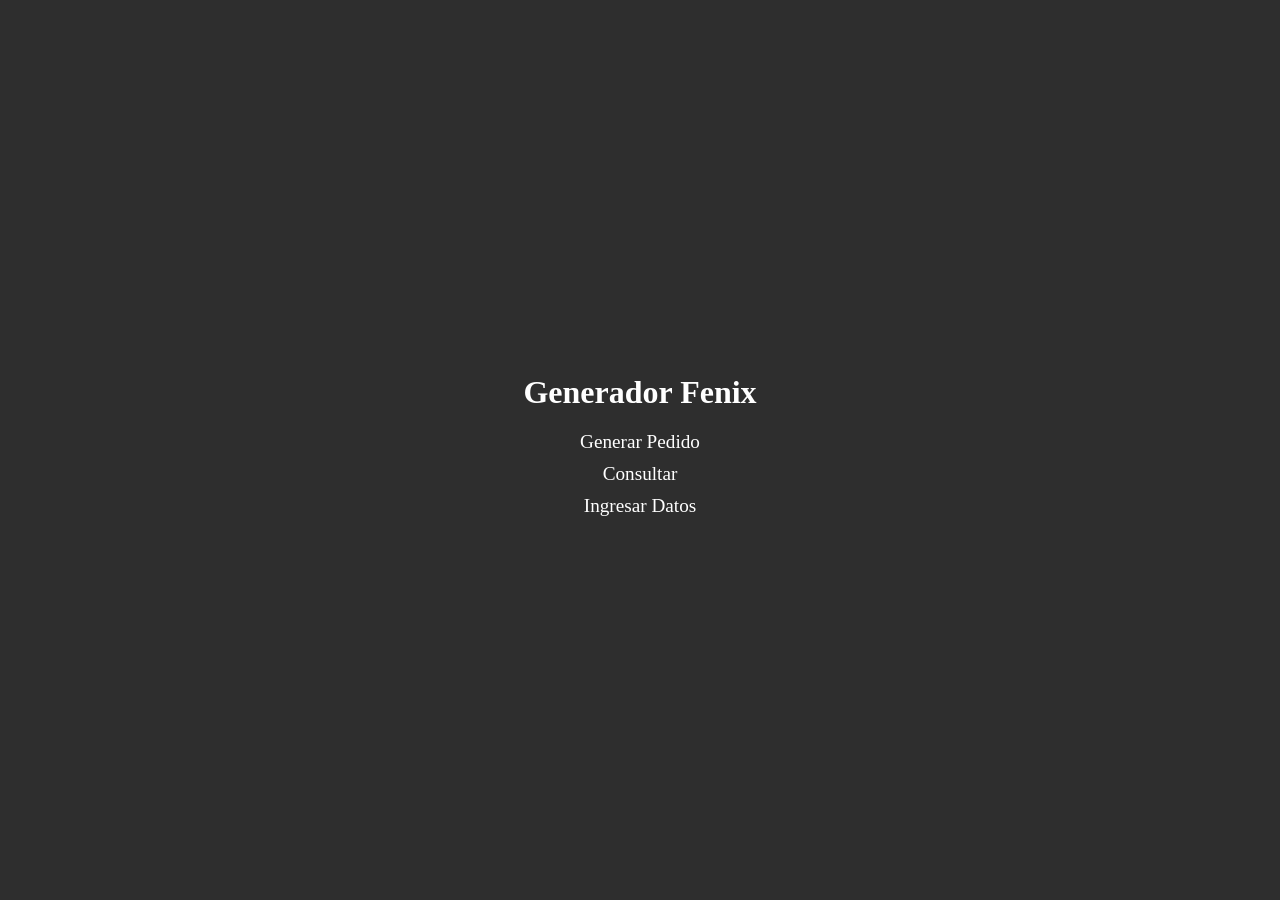
==== index.html @ bcee6f9f "Commit inicial" ====
<!DOCTYPE html>
<html lang="es">
<head>
    <meta charset="UTF-8">
    <meta name="viewport" content="width=device-width, initial-scale=1.0">
    <title>Generador Fenix</title>
    <link rel="stylesheet" href="./css/index.css">
</head>
<body>
    <section class="principal">
        <h1 class="titulo">Generador Fenix</h1>
        <div class="apartados">
            <ul>
                <li><a href="./generarPedido.html">Generar Pedido</a></li>
                <li><a href="./consultar.html">Consultar</a></li>
                <li><a href="./ingresarDatos.html">Ingresar Datos</a></li>
            </ul>
        </div>
    </section>
</body>
</html>
---- css/index.css ----
/* Fondo oscuro para toda la página */
* {
    background-color: rgb(46, 46, 46);
    margin: 0;
    padding: 0;
    box-sizing: border-box;
}

body, html {
    height: 100%; /* Asegura que el contenido ocupe toda la pantalla */
    display: flex;
    justify-content: center; /* Centra horizontalmente */
    align-items: center; /* Centra verticalmente */
}

.principal {
    text-align: center; /* Centra el texto dentro de la sección */
    color: white; /* Texto blanco para visibilidad */
}

.titulo {
    font-size: 2em; /* Tamaño más grande para el título */
    margin-bottom: 20px; /* Espaciado inferior */
}

ul {
    list-style-type: none; /* Elimina las viñetas */
    padding: 0;
    margin: 0;
}

ul li {
    margin: 10px 0; /* Espaciado entre los elementos */
}

a {
    text-decoration: none; /* Elimina el subrayado de los enlaces */
    color: white; /* Color blanco para los enlaces */
    font-size: 1.2em; /* Aumenta ligeramente el tamaño del texto */
}

a:hover {
    color: rgb(255, 165, 0); /* Cambia el color al pasar el mouse */
}
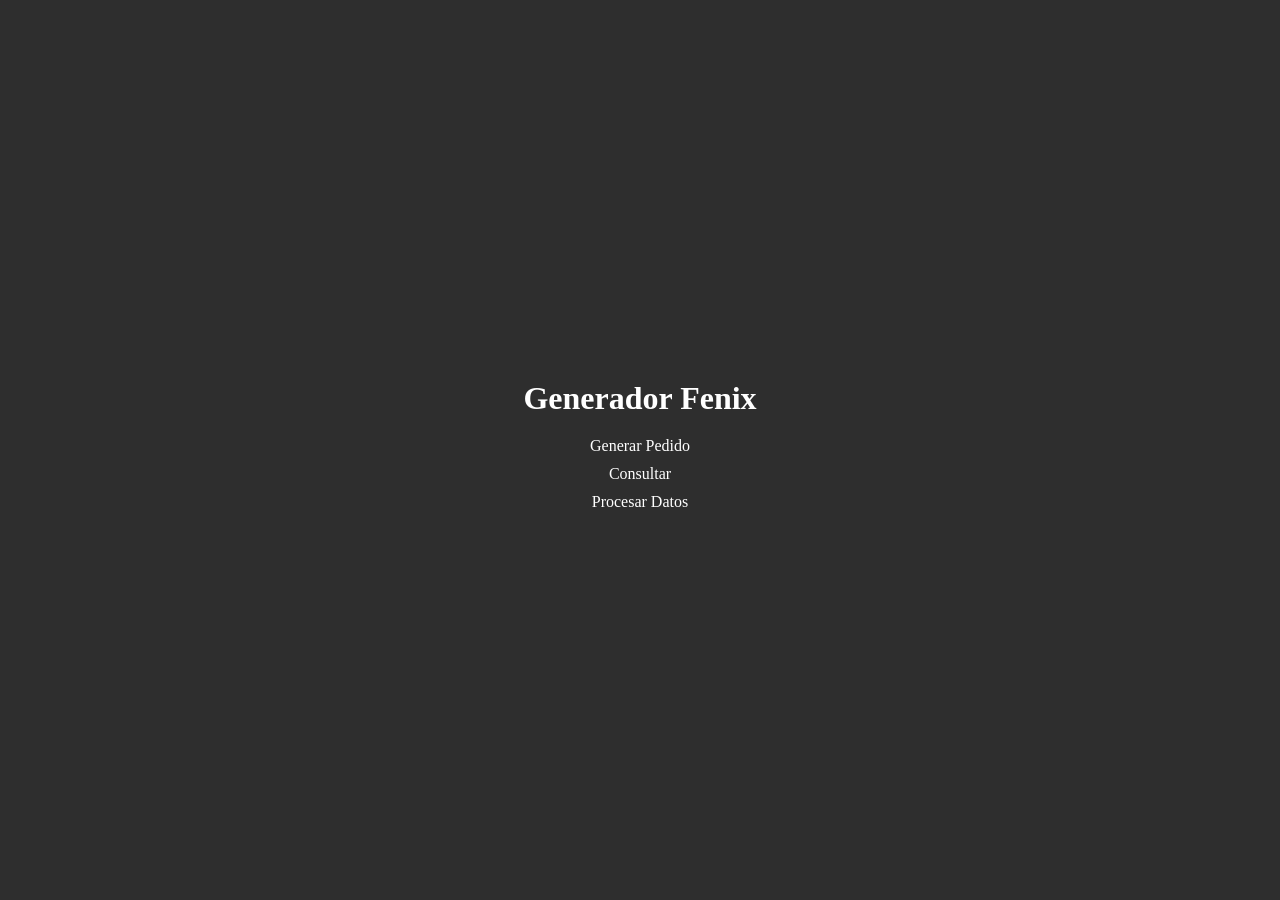
==== commit 2ab6fa11: "Se agrego funcionalidad traer datos por medio del id en el formulario" ====
--- a/index.html
+++ b/index.html
@@ -13,7 +13,7 @@
             <ul>
                 <li><a href="./generarPedido.html">Generar Pedido</a></li>
                 <li><a href="./consultar.html">Consultar</a></li>
-                <li><a href="./ingresarDatos.html">Ingresar Datos</a></li>
+                <li><a href="./ingresarDatos.html">Procesar Datos</a></li>
             </ul>
         </div>
     </section>
--- a/css/index.css
+++ b/css/index.css
@@ -1,4 +1,3 @@
-/* Fondo oscuro para toda la página */
 * {
     background-color: rgb(46, 46, 46);
     margin: 0;
@@ -7,38 +6,41 @@
 }
 
 body, html {
-    height: 100%; /* Asegura que el contenido ocupe toda la pantalla */
+    height: 100%;
     display: flex;
-    justify-content: center; /* Centra horizontalmente */
-    align-items: center; /* Centra verticalmente */
+    justify-content: center;
+    align-items: center;
 }
 
+
 .principal {
-    text-align: center; /* Centra el texto dentro de la sección */
-    color: white; /* Texto blanco para visibilidad */
+    text-align: center;
+    color: white;
 }
 
 .titulo {
-    font-size: 2em; /* Tamaño más grande para el título */
-    margin-bottom: 20px; /* Espaciado inferior */
+    font-size: 2em;
+    margin-bottom: 20px;
 }
 
 ul {
-    list-style-type: none; /* Elimina las viñetas */
+    list-style-type: none;
     padding: 0;
     margin: 0;
 }
 
 ul li {
-    margin: 10px 0; /* Espaciado entre los elementos */
+    margin: 10px 0;
 }
 
 a {
-    text-decoration: none; /* Elimina el subrayado de los enlaces */
-    color: white; /* Color blanco para los enlaces */
-    font-size: 1.2em; /* Aumenta ligeramente el tamaño del texto */
+    text-decoration: none;
+    color: white;
+    font-size: 16px;
 }
 
 a:hover {
-    color: rgb(255, 165, 0); /* Cambia el color al pasar el mouse */
+    color: rgb(255, 165, 0);
 }
+
+
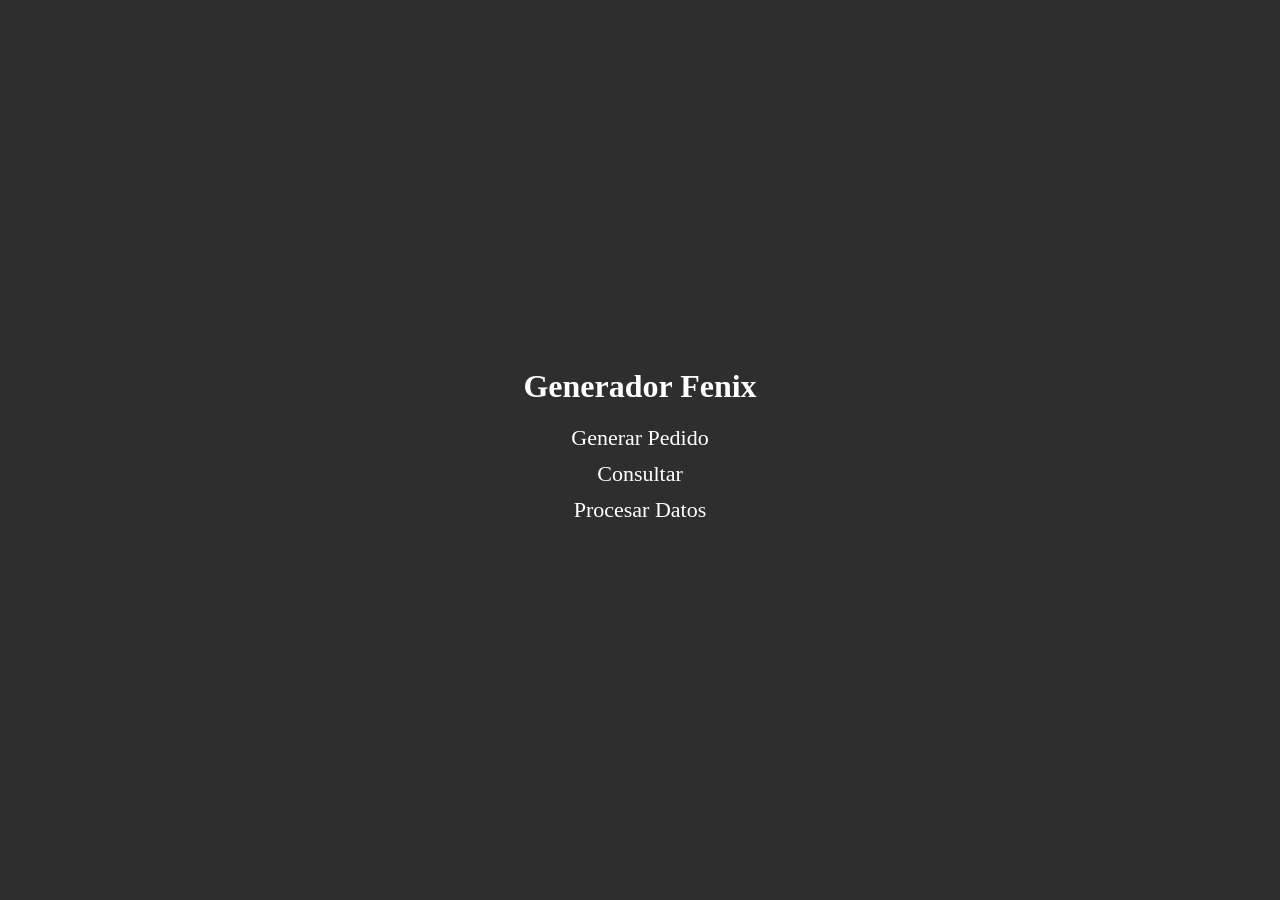
==== commit a80cfaad: "Se reestracturu el json y se hizo el formulario para agregar referencias y/o canastas con informacio" ====
--- a/index.html
+++ b/index.html
@@ -13,7 +13,7 @@
             <ul>
                 <li><a href="./generarPedido.html">Generar Pedido</a></li>
                 <li><a href="./consultar.html">Consultar</a></li>
-                <li><a href="./ingresarDatos.html">Procesar Datos</a></li>
+                <li><a href="./ingresarDatos.php">Procesar Datos</a></li>
             </ul>
         </div>
     </section>
--- a/css/index.css
+++ b/css/index.css
@@ -36,7 +36,7 @@
 a {
     text-decoration: none;
     color: white;
-    font-size: 16px;
+    font-size: 22px;
 }
 
 a:hover {
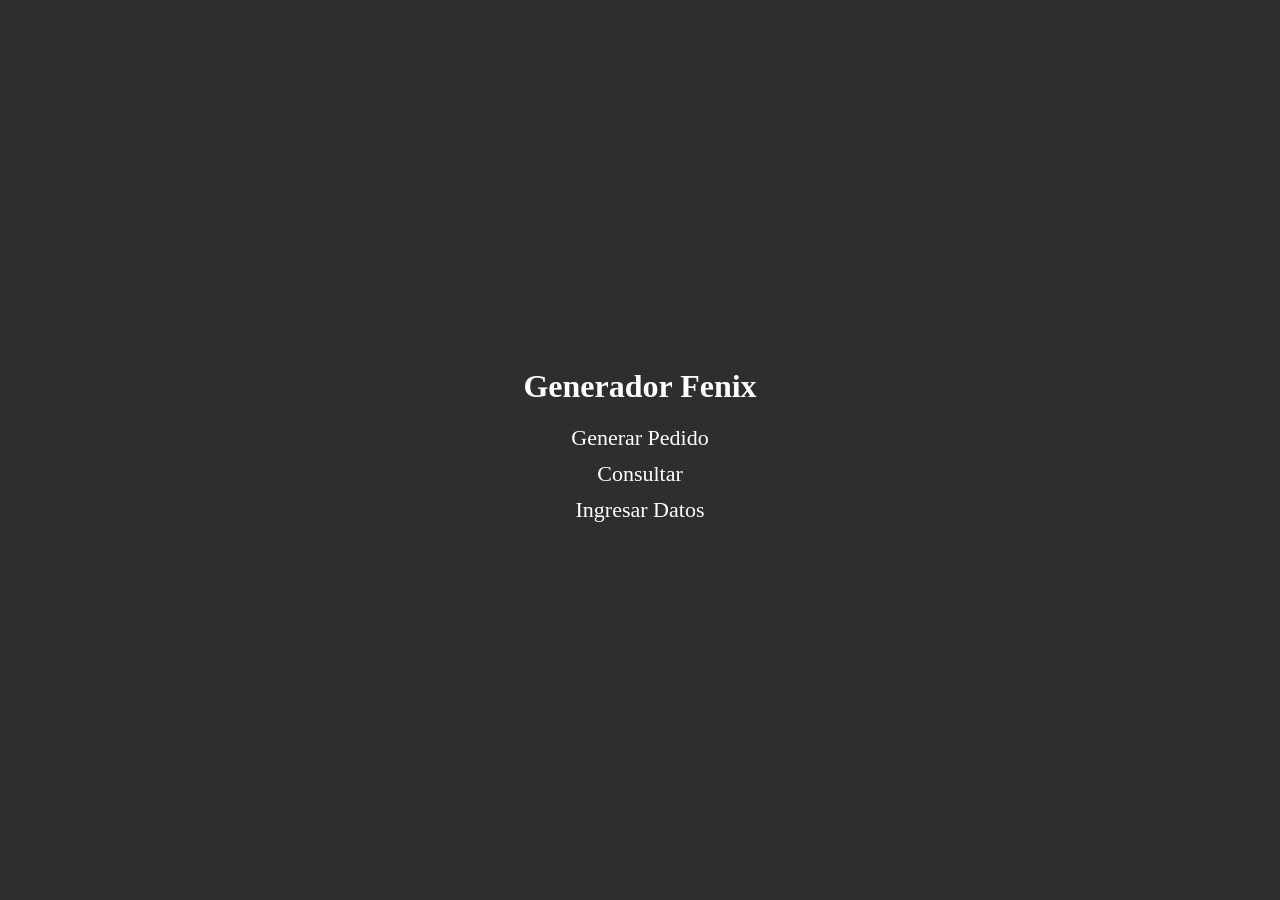
==== commit fc3b34a2: "Se agrego funcionalidad para restar las cantidades del JSON cuando se genere el pedido" ====
--- a/index.html
+++ b/index.html
@@ -11,9 +11,9 @@
         <h1 class="titulo">Generador Fenix</h1>
         <div class="apartados">
             <ul>
-                <li><a href="./generarPedido.html">Generar Pedido</a></li>
+                <li><a href="./generarPedido.php">Generar Pedido</a></li>
                 <li><a href="./consultar.html">Consultar</a></li>
-                <li><a href="./ingresarDatos.php">Procesar Datos</a></li>
+                <li><a href="./ingresarDatos.html">Ingresar Datos</a></li>
             </ul>
         </div>
     </section>
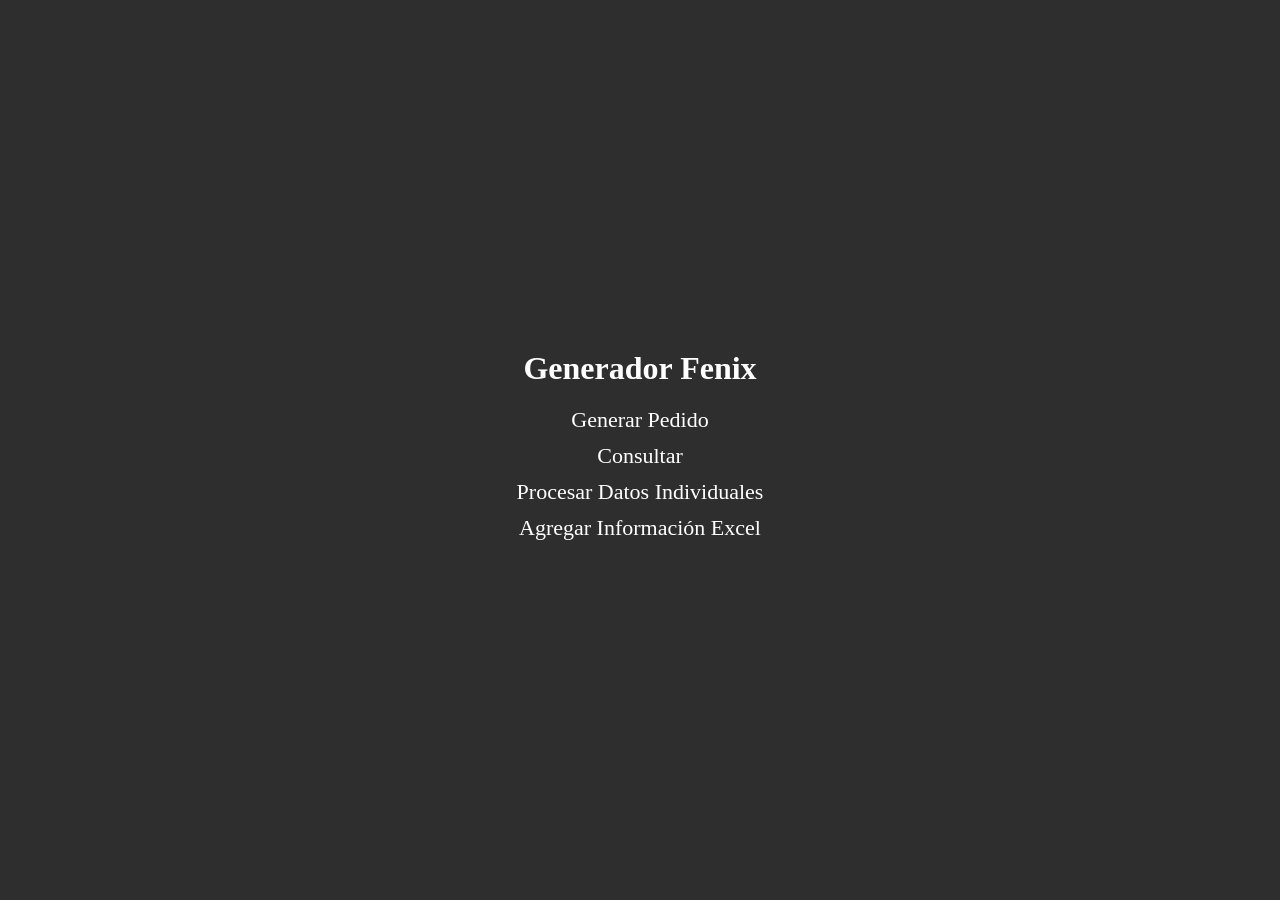
==== commit 54109ac5: "Se agrego apartado para subir excel con la informacion para el JSON" ====
--- a/index.html
+++ b/index.html
@@ -11,9 +11,10 @@
         <h1 class="titulo">Generador Fenix</h1>
         <div class="apartados">
             <ul>
-                <li><a href="./generarPedido.php">Generar Pedido</a></li>
+                <li><a href="./generarPedido.html">Generar Pedido</a></li>
                 <li><a href="./consultar.html">Consultar</a></li>
-                <li><a href="./ingresarDatos.html">Ingresar Datos</a></li>
+                <li><a href="./ingresarDatos.php">Procesar Datos Individuales</a></li>
+                <li><a href="./exportarExcel.html">Agregar Información Excel</a></li>
             </ul>
         </div>
     </section>
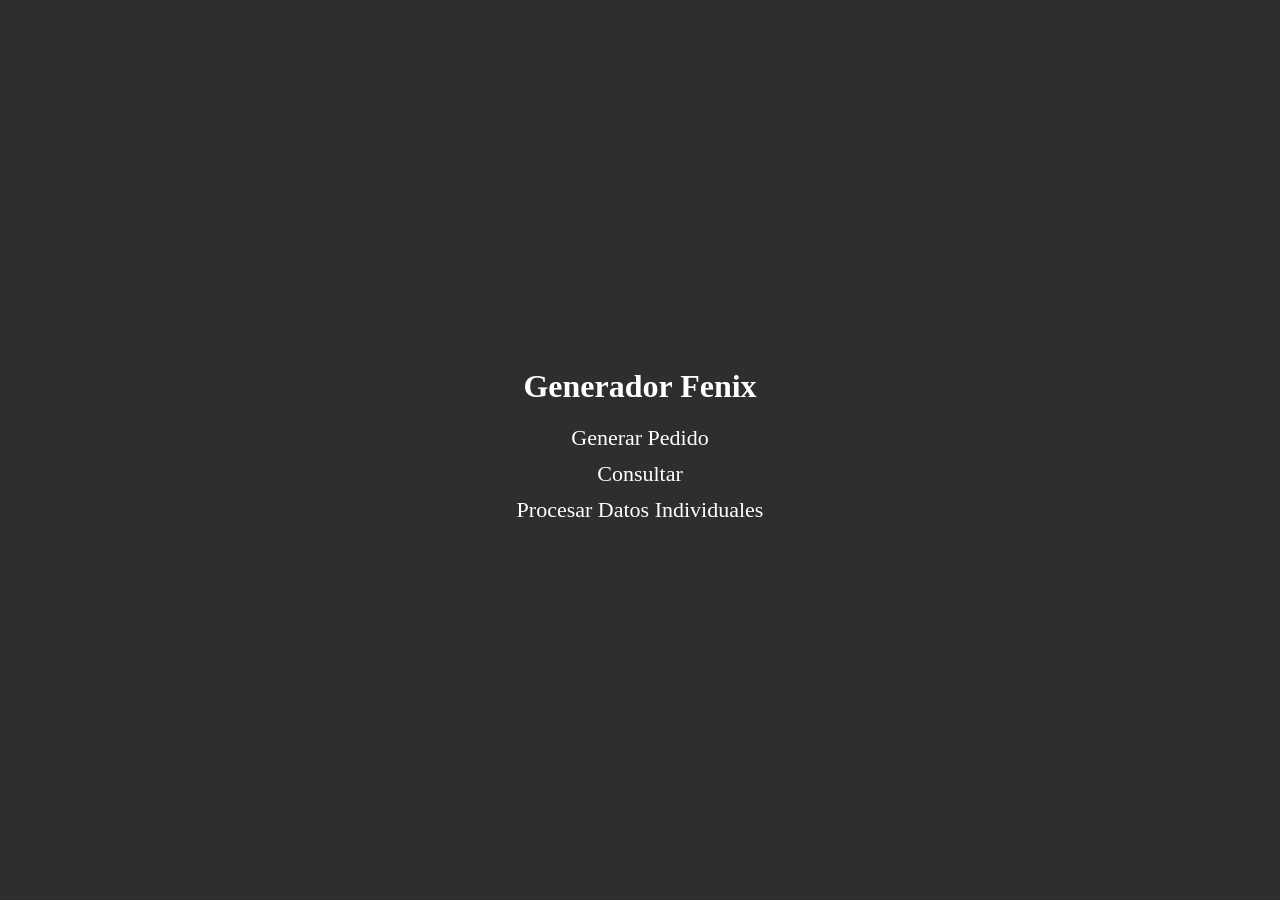
==== commit 9ed0418c: "Se añadieron los validadores para la subida del excel" ====
--- a/index.html
+++ b/index.html
@@ -14,7 +14,6 @@
                 <li><a href="./generarPedido.html">Generar Pedido</a></li>
                 <li><a href="./consultar.html">Consultar</a></li>
                 <li><a href="./ingresarDatos.php">Procesar Datos Individuales</a></li>
-                <li><a href="./exportarExcel.html">Agregar Información Excel</a></li>
             </ul>
         </div>
     </section>
